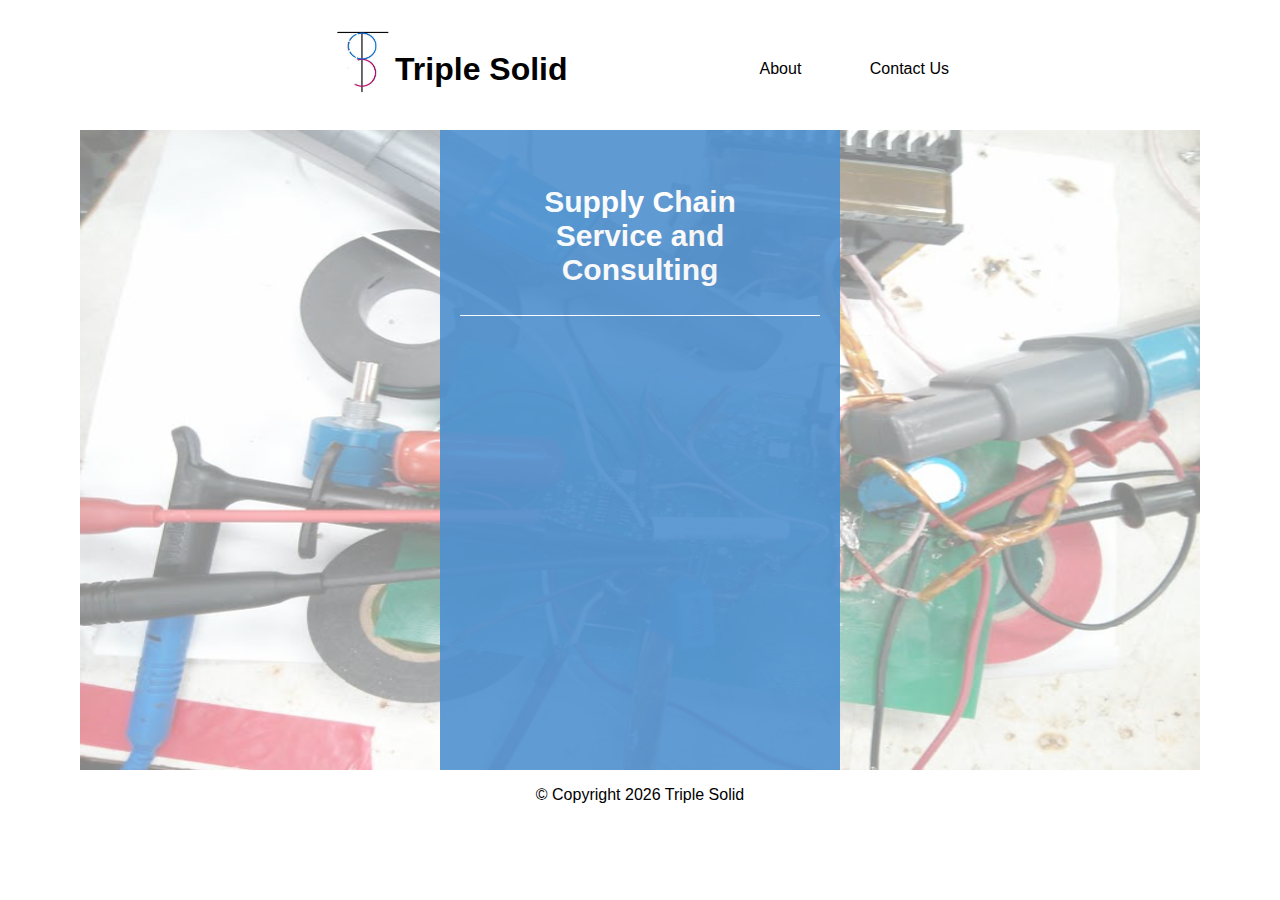
==== index.html @ a32d0645 "Adjust index.html" ====
<!DOCTYPE HTML>

<html>

<head>
	<meta http-equiv="Content-Type" content="text/html; charset=UTF-8" />
	<meta name="viewport" content="width=device-width" />
	<link rel="icon" type="image/png"href="assets/company_logo.JPG">
	<link href="https://fonts.googleapis.com/css?family=Tajawal" rel="stylesheet">
    <link rel="stylesheet" href="assets/home.css">
	<title>Triple Solid</title>
</head>

<body>

	<header>
		<nav class="nav-bar">
            <a href="./home.html"><div class="logo">
                <img id="logo-img" src="assets/company_logo.JPG"/>
                <h1>Triple Solid</h1>
			</div>
		</a>
            <div class="links">
                <a href="./about.html">About</a>
                <a href="./contact.html">Contact Us</a>
            </div>
		</nav>
	</header>
	
	<section class="landing">
		<img src="assets/image01.png" alt="landing image">
		<article class="overlay">
			<h2>Supply Chain Service and Consulting</h2>
			<span class="hidden" id="first-span">For consulting, we will find different professionals for different cases</span>
			<span class="hidden" id="second-span">We will sign a contract with the customer and professional by cases</span>
		</article>
	</section>

	<section>

	</section>


	<footer>
		<p id="footer">Copyright 2018 Triple Solid</p>
	</footer>
	<script>
		let first = document.getElementById('first-span');
		let second = document.getElementById('second-span');

		const toggleClass = (el) => {
			el.className += " show";
		}

		setTimeout(() => toggleClass(first), 1000);
		setTimeout(() => toggleClass(second), 3000);

		let footer = document.getElementById('footer');
		footer.innerHTML = '&copy; Copyright ' + new Date().getFullYear() + " Triple Solid"
	</script>
</body>

</html>
---- assets/home.css ----
html {
    font-family: 'Helvetica', sans-serif;
}
a {
    text-decoration: none;
    color: black;
}
h1 {
   text-align: center;
}
.nav-bar {
    display: flex;
    margin: -1em;
    padding: 2em;
    height: 90px;
    justify-content: center;
    align-items: center;
}
.logo {
    display: flex;
    padding-left: 2em;
    padding-right: 10em;
}
.logo h1 {
    font-size: 2em;
    font-weight: bold;
}
#logo-img {
    height: 4em;
    width: 4em;
}
.links a {
    padding: 2em;
    font-size: 1em;
    color: black;
}
.links a:hover {
    color: #4f90cf;
}
.landing {
    display: flex;
    justify-content: center;
    height: 40em;
}
.landing img {
    width: 70em;
    opacity: 0.5;
}
.overlay {
    display: flex;
    color: white;
    text-align: center;
    align-items: center;
    flex-direction: column;
    position: absolute;
    width: 400px;
    background: #4f90cf;
    height: 40em;
    opacity: 0.9;
}
.overlay h2 {
    height: 100px;
    padding: 1em;
    width: 300px;
    font-size: 30px;
    border-bottom: solid 1px white;
}
.hidden {
    display: none;
}
.show {
    display: flex;
    justify-content: center;
    font-size: 24px;
    animation: fadeIn 2s;
    padding: 10px;
}
#footer {
    text-align: center;
}
.about-page h1 {
   width: 10em;
}
.about-page section{
    display: flex;
    align-items: center;
    color: #4f90cf;
    padding: 1em;
}
.about-page p {
    width: 400px;
    color: black;
    padding-left: 20em;
}
.about-page {
    display: flex;
    width: 1000px;
    flex-direction: column;
    align-items: center;
    margin: auto;
    color: #4f90cf;
    padding: 3em;
}
.contact {
    text-align: center;
}
.contact h1 {
    color: #4f90cf;
}
.contact a {
    text-decoration: underline;
}
@keyframes fadeIn{
    0% {
        transform: translateY(100%);
        opacity: 0.3
    }
    60% {

        opacity: 0.7
    }
    100% {
        transform: translateY(0%);
        opacity: 1
    }

}
@media only screen and (max-width: 768px) {
   .logo {
       padding: 1em;
       flex-direction: column;
       justify-content: center;
       margin: -10px;
   }
   #logo-img {
       margin: auto;
   }
    .nav-bar {
       display: flex;
       flex-direction: column;
       justify-content: center;
       padding: 2em;
       height: 100%;
      
   }
   .landing {
       flex-direction: column;
       width: 100%;
   }
   .overlay {
       opacity: 0.6;
   }

   .landing img {
      opacity: 0.2;
      width: 100%;
      height: 100%;
      border-radius: 10px;
   }
   .about-page {
    width: 50%;
    justify-content: center;
   }
   .about-page section {
       flex-direction: column;
   }
   .about-page h1 {
       margin: -10px;
   }
   .about-page p {
       padding: 10px;
       width: 300px;
       text-align: center;
   }
}
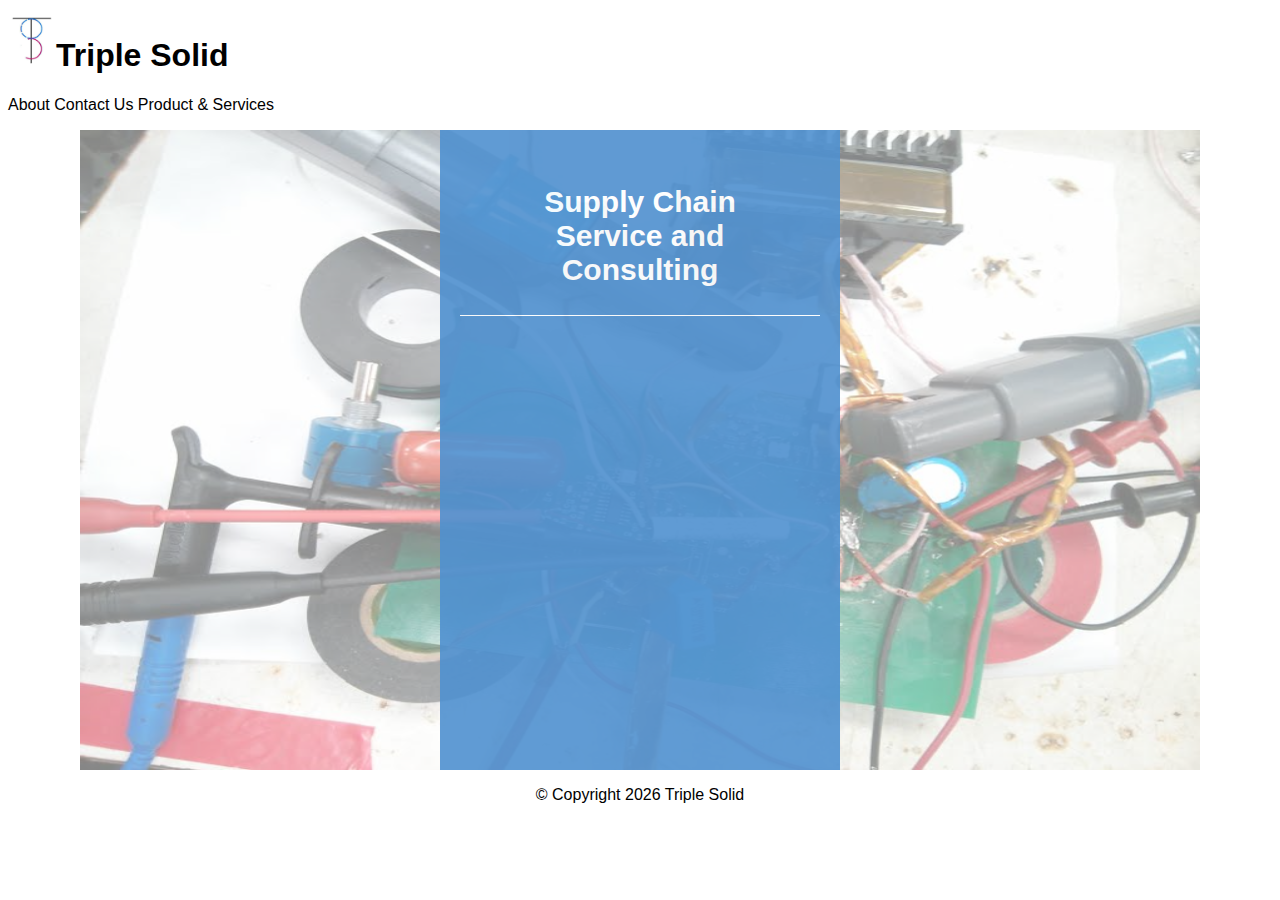
==== commit 15947d2d: "Update index.html and styling" ====
--- a/index.html
+++ b/index.html
@@ -3,16 +3,39 @@
 <html>
 
 <head>
-	<meta http-equiv="Content-Type" content="text/html; charset=UTF-8" />
-	<meta name="viewport" content="width=device-width" />
+	<meta http-equiv="Content-Type" content="text/html" charset="UTF-8" />
+	<meta name="viewport" content="width=device-width, initial-scale=1, shrink-to-fit=no">
+	<link rel="stylesheet" href="https://stackpath.bootstrapcdn.com/bootstrap/4.1.0/css/bootstrap.min.css" integrity="sha384-9gVQ4dYFwwWSjIDZnLEWnxCjeSWFphJiwGPXr1jddIhOegiu1FwO5qRGvFXOdJZ4"
+	 crossorigin="anonymous">
+
 	<link rel="icon" type="image/png"href="assets/company_logo.JPG">
 	<link href="https://fonts.googleapis.com/css?family=Tajawal" rel="stylesheet">
-    <link rel="stylesheet" href="assets/home.css">
+  <link rel="stylesheet" href="assets/home.css">
+
 	<title>Triple Solid</title>
 </head>
 
 <body>
+	<div class="container nav-bar">
+		<div class="row">
+			<div class="col-4">
+				<a class="align-vertical flex" href="./home.html">
+					<img id="logo-img" src="assets/company_logo.JPG" />
+					<h1 class="logo-font">Triple Solid</h1>
+				</a>
+			</div>
+			<div class="col-2"></div>
+			<div class="col-6 align-vertical">
+				<div class="row">
+					<a class="col-4 links" href="./about.html">About</a>
+					<a class="col-4 links" href="./contact.html">Contact Us</a>
+					<a class="col-4 links" href="./product.html">Product & Services</a>
+				</div>
+			</div>
+		</div>
+	</div>
 
+<!-- 
 	<header>
 		<nav class="nav-bar">
             <a href="./home.html"><div class="logo">
@@ -23,22 +46,32 @@
             <div class="links">
                 <a href="./about.html">About</a>
                 <a href="./contact.html">Contact Us</a>
+								<a href="./product.html">Product & Services</a>
             </div>
 		</nav>
-	</header>
+	</header> -->
+	<body>
 	
-	<section class="landing">
-		<img src="assets/image01.png" alt="landing image">
-		<article class="overlay">
-			<h2>Supply Chain Service and Consulting</h2>
-			<span class="hidden" id="first-span">For consulting, we will find different professionals for different cases</span>
-			<span class="hidden" id="second-span">We will sign a contract with the customer and professional by cases</span>
-		</article>
-	</section>
+		<section class="landing">
+			<img src="assets/image01.png" alt="landing image">
+			<article class="overlay">
+				<h2>Supply Chain Service and Consulting</h2>
+				<span class="hidden" id="first-span">For consulting, we will find different professionals for different cases</span>
+				<span class="hidden" id="second-span">We will sign a contract with the customer and professional by cases</span>
+			</article>
+		</section>
 
-	<section>
+		<section>
 
-	</section>
+		</section>
+
+		<script src="https://code.jquery.com/jquery-3.3.1.slim.min.js" integrity="sha384-q8i/X+965DzO0rT7abK41JStQIAqVgRVzpbzo5smXKp4YfRvH+8abtTE1Pi6jizo"
+		 crossorigin="anonymous"></script>
+		<script src="https://cdnjs.cloudflare.com/ajax/libs/popper.js/1.14.0/umd/popper.min.js" integrity="sha384-cs/chFZiN24E4KMATLdqdvsezGxaGsi4hLGOzlXwp5UZB1LY//20VyM2taTB4QvJ"
+		 crossorigin="anonymous"></script>
+		<script src="https://stackpath.bootstrapcdn.com/bootstrap/4.1.0/js/bootstrap.min.js" integrity="sha384-uefMccjFJAIv6A+rW+L4AHf99KvxDjWSu1z9VI8SKNVmz4sk7buKt/6v9KI65qnm"
+		 crossorigin="anonymous"></script>
+	</body>
 
 
 	<footer>
--- a/assets/home.css
+++ b/assets/home.css
@@ -1,3 +1,5 @@
+/* Needs a reset sections */
+
 html {
     font-family: 'Helvetica', sans-serif;
 }
@@ -5,35 +7,48 @@
     text-decoration: none;
     color: black;
 }
-h1 {
-   text-align: center;
+
+/* Reusable */
+.align-vertical {
+    margin-top: auto;
+    margin-bottom: auto;
 }
+
+/* Nav bar Section */
 .nav-bar {
+    /* display: flex; */
+    margin-top: 1em;
+    margin-bottom: 1em;
+    /* padding-bottom: 2em; */
+    /* height: 90px; */
+    /* justify-content: center; */
+    /* align-items: center; */
+}
+
+.flex {
     display: flex;
-    margin: -1em;
-    padding: 2em;
-    height: 90px;
-    justify-content: center;
-    align-items: center;
 }
-.logo {
-    display: flex;
-    padding-left: 2em;
-    padding-right: 10em;
-}
-.logo h1 {
+
+.logo-font {
     font-size: 2em;
     font-weight: bold;
 }
+
 #logo-img {
-    height: 4em;
-    width: 4em;
+    height: 3em;
+    width: 3em;
 }
-.links a {
-    padding: 2em;
-    font-size: 1em;
+
+.links {
+    font-family: 'Gill Sans', 'Gill Sans MT', Calibri, 'Trebuchet MS', sans-serif;
+    text-align: center;
+    margin-top: auto;
+    margin-bottom: auto;
+    line-height: 14px;
+    font-size: 16px;
     color: black;
 }
+
 .links a:hover {
     color: #4f90cf;
 }
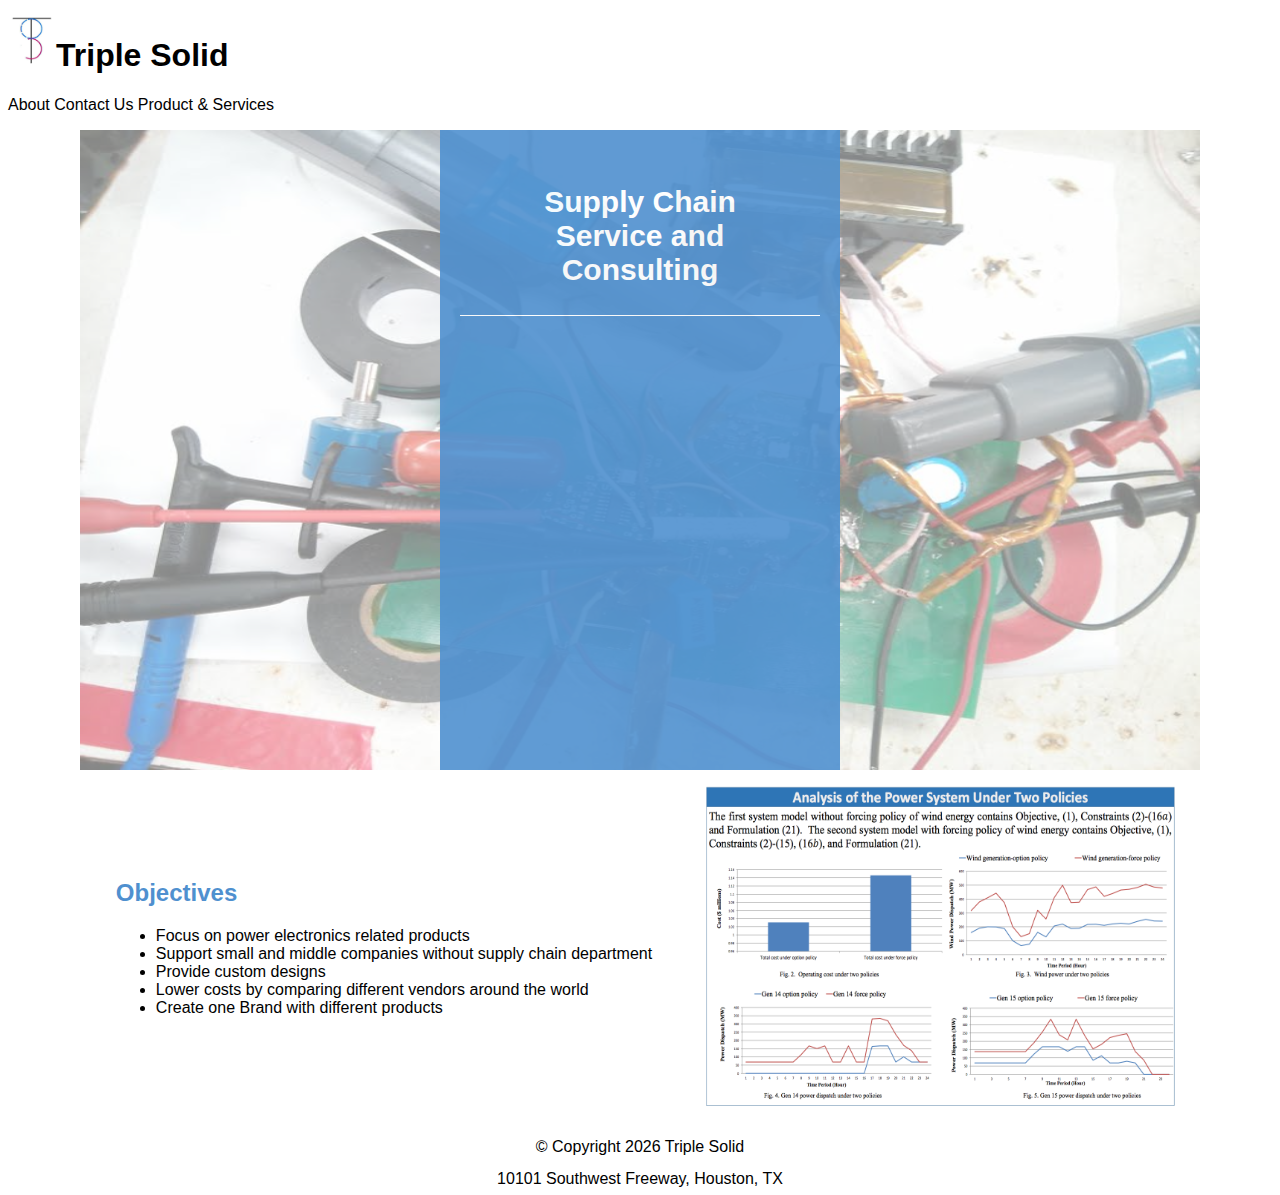
==== commit 2cf414cd: "Add objectives" ====
--- a/index.html
+++ b/index.html
@@ -61,8 +61,18 @@
 			</article>
 		</section>
 
-		<section>
-
+		<section class="objectives">
+			<div>
+				<h2>Objectives</h2>
+				<ul>
+					<li>Focus on power electronics related products</li>
+					<li>Support small and middle companies without supply chain 	department</li>
+					<li>Provide custom designs</li>
+					<li>Lower costs by comparing different vendors around the world</li>
+					<li>Create one Brand with different products</li>
+				</ul>
+			</div>
+			<img src="assets/table.png" alt="">
 		</section>
 
 		<script src="https://code.jquery.com/jquery-3.3.1.slim.min.js" integrity="sha384-q8i/X+965DzO0rT7abK41JStQIAqVgRVzpbzo5smXKp4YfRvH+8abtTE1Pi6jizo"
@@ -76,6 +86,7 @@
 
 	<footer>
 		<p id="footer">Copyright 2018 Triple Solid</p>
+		<p> 10101 Southwest Freeway, Houston, TX</p>
 	</footer>
 	<script>
 		let first = document.getElementById('first-span');
--- a/assets/home.css
+++ b/assets/home.css
@@ -90,8 +90,29 @@
     animation: fadeIn 2s;
     padding: 10px;
 }
-#footer {
-    text-align: center;
+.objectives {
+    display: flex;
+    justify-content: center;
+    align-items: center;
+}
+.objectives div {
+    flex-direction: column;
+    padding: 2em;
+}
+.objectives h2 {
+    color: #4f90cf;
+}
+.objectives img {
+    padding: 1em;
+    height: 20em;
+    width: 30em;
+}
+footer {
+    text-align: center;
+}
+
+footer p {
+    margin-bottom: -0.1em;
 }
 .about-page h1 {
    width: 10em;
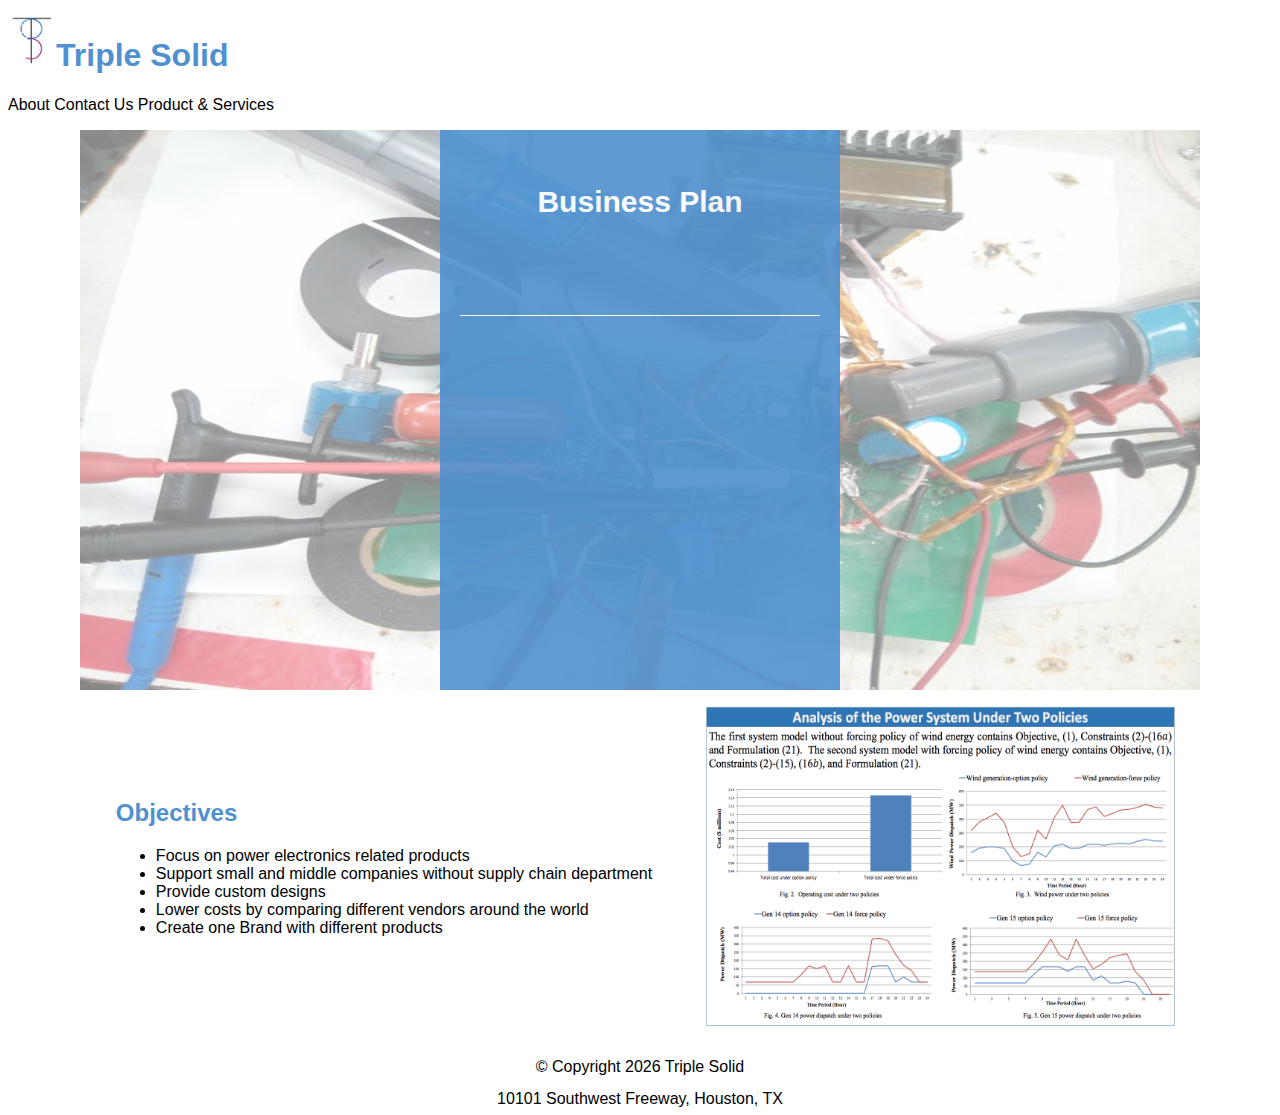
==== commit 95d9197d: "Add bootstrap" ====
--- a/index.html
+++ b/index.html
@@ -19,7 +19,7 @@
 	<div class="container nav-bar">
 		<div class="row">
 			<div class="col-4">
-				<a class="align-vertical flex" href="./home.html">
+				<a class="align-vertical flex" href="./index.html">
 					<img id="logo-img" src="assets/company_logo.JPG" />
 					<h1 class="logo-font">Triple Solid</h1>
 				</a>
@@ -52,27 +52,27 @@
 	</header> -->
 	<body>
 	
-		<section class="landing">
+		<section class="container-fluid landing">
 			<img src="assets/image01.png" alt="landing image">
 			<article class="overlay">
-				<h2>Supply Chain Service and Consulting</h2>
-				<span class="hidden" id="first-span">For consulting, we will find different professionals for different cases</span>
-				<span class="hidden" id="second-span">We will sign a contract with the customer and professional by cases</span>
+				<h2>Business Plan</h2>
+				<h3 class="hidden" id="first-span">Supply Chain Service B to C and Consulting</h3>
+				<h3 class="hidden" id="second-span">Triple Solid</h3>
 			</article>
 		</section>
 
-		<section class="objectives">
+		<section class="container objectives">
 			<div>
 				<h2>Objectives</h2>
 				<ul>
-					<li>Focus on power electronics related products</li>
-					<li>Support small and middle companies without supply chain 	department</li>
-					<li>Provide custom designs</li>
-					<li>Lower costs by comparing different vendors around the world</li>
-					<li>Create one Brand with different products</li>
+					<li class="col-10">Focus on power electronics related products</li>
+					<li class="col-10">Support small and middle companies without supply chain department</li>
+					<li class="col-10">Provide custom designs</li>
+					<li class="col-10">Lower costs by comparing different vendors around the world</li>
+					<li class="col-10">Create one Brand with different products</li>
 				</ul>
 			</div>
-			<img src="assets/table.png" alt="">
+			<img class="img-fluid" src="assets/table.png" alt="">
 		</section>
 
 		<script src="https://code.jquery.com/jquery-3.3.1.slim.min.js" integrity="sha384-q8i/X+965DzO0rT7abK41JStQIAqVgRVzpbzo5smXKp4YfRvH+8abtTE1Pi6jizo"
@@ -90,7 +90,7 @@
 	</footer>
 	<script>
 		let first = document.getElementById('first-span');
-		let second = document.getElementById('second-span');
+		let second = document.getElementById('second-span')
 
 		const toggleClass = (el) => {
 			el.className += " show";
--- a/assets/home.css
+++ b/assets/home.css
@@ -6,6 +6,9 @@
 a {
     text-decoration: none;
     color: black;
+}
+h1 {
+    color: #4f90cf
 }
 
 /* Reusable */
@@ -55,7 +58,7 @@
 .landing {
     display: flex;
     justify-content: center;
-    height: 40em;
+    height: 35em;
 }
 .landing img {
     width: 70em;
@@ -70,7 +73,7 @@
     position: absolute;
     width: 400px;
     background: #4f90cf;
-    height: 40em;
+    height: 35em;
     opacity: 0.9;
 }
 .overlay h2 {
@@ -80,6 +83,10 @@
     font-size: 30px;
     border-bottom: solid 1px white;
 }
+
+#first-span {
+    padding: 3em;
+}
 .hidden {
     display: none;
 }
@@ -117,25 +124,24 @@
 .about-page h1 {
    width: 10em;
 }
-.about-page section{
-    display: flex;
+
+.about-page li {
+    color: black;
+}
+.about-page section {
+    display: flex;
+}
+.about-page {
+    display: flex;
+    flex-direction: column;
     align-items: center;
-    color: #4f90cf;
-    padding: 1em;
-}
-.about-page p {
-    width: 400px;
-    color: black;
-    padding-left: 20em;
-}
-.about-page {
-    display: flex;
-    width: 1000px;
-    flex-direction: column;
-    align-items: center;
-    margin: auto;
-    color: #4f90cf;
-    padding: 3em;
+    justify-content: center;
+    color: #4f90cf;
+    padding: 2em;
+}
+.about-page img {
+    height: 18em;
+    width: 15em;
 }
 .contact {
     text-align: center;
@@ -145,6 +151,16 @@
 }
 .contact a {
     text-decoration: underline;
+}
+.products {
+    display: flex;
+    justify-content: center;
+    text-align: center;
+    flex-direction: column;
+    width: 800px;
+}
+.products > * {
+    padding: 10px;
 }
 @keyframes fadeIn{
     0% {
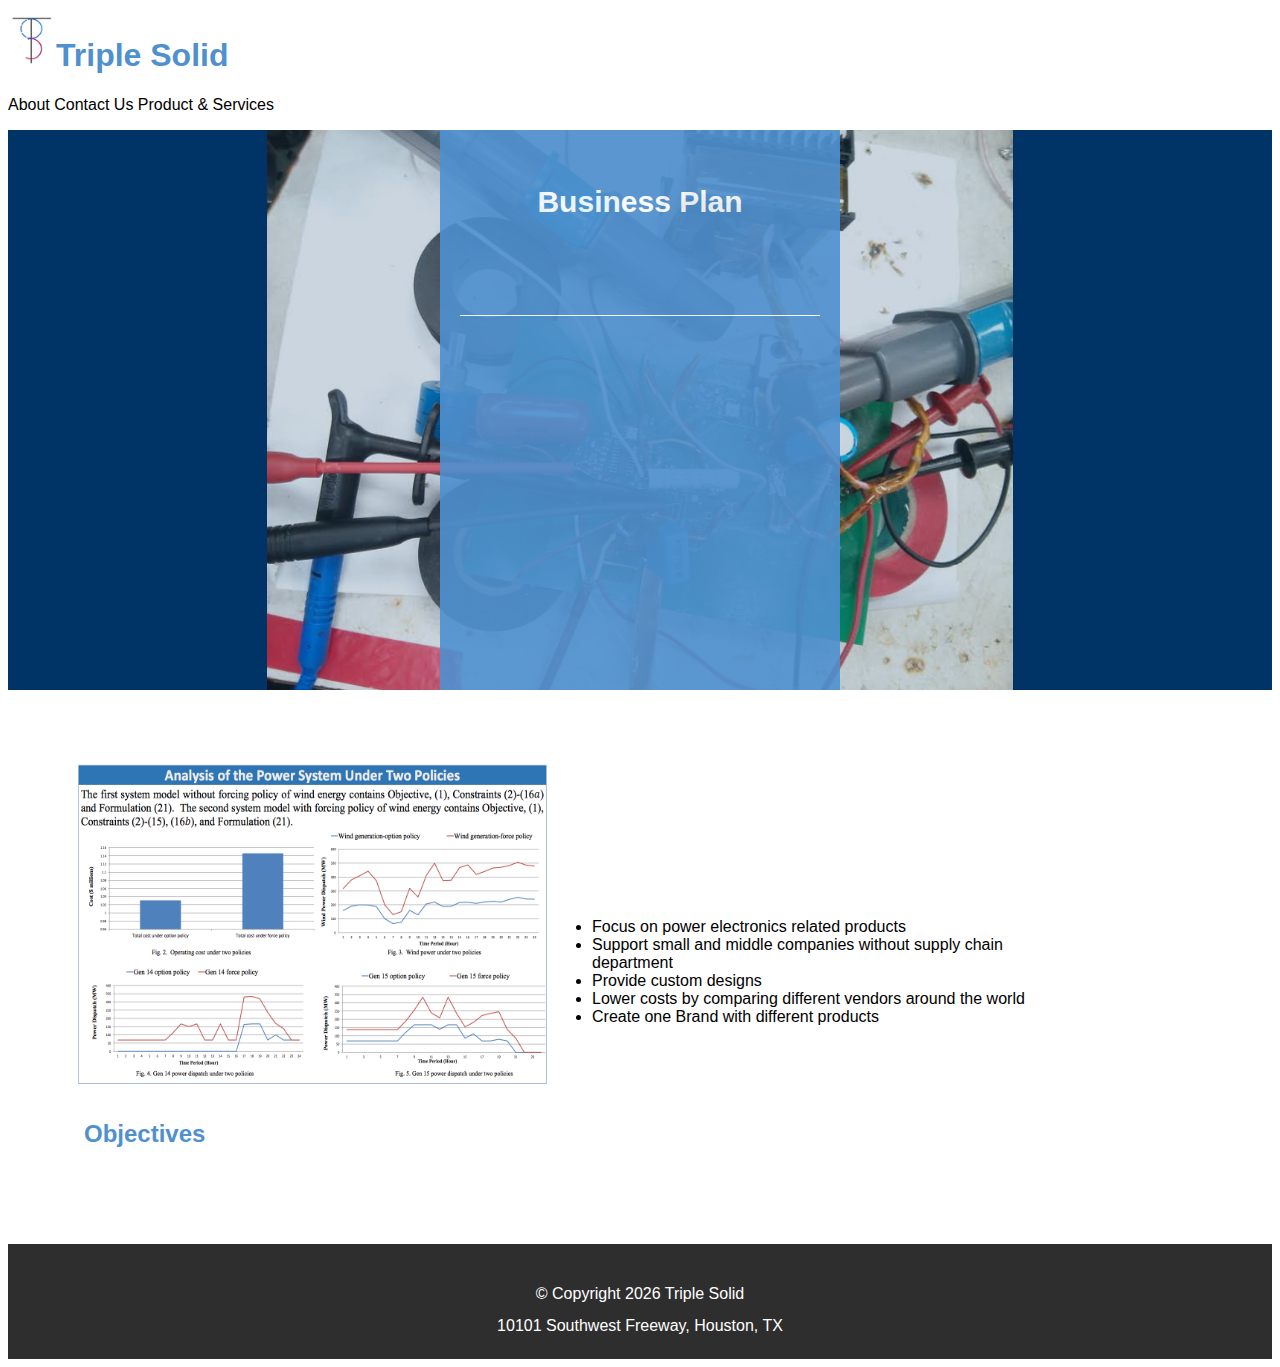
==== commit 83e0a087: "Modify layout for index.html" ====
--- a/index.html
+++ b/index.html
@@ -21,7 +21,7 @@
 			<div class="col-4">
 				<a class="align-vertical flex" href="./index.html">
 					<img id="logo-img" src="assets/company_logo.JPG" />
-					<h1 class="logo-font">Triple Solid</h1>
+					<h1>Triple Solid</h1>
 				</a>
 			</div>
 			<div class="col-2"></div>
@@ -62,17 +62,18 @@
 		</section>
 
 		<section class="container objectives">
-			<div>
+			<div class="container">
+				<img class="img-fluid" src="assets/table.png" alt="">
 				<h2>Objectives</h2>
+			</div>
 				<ul>
-					<li class="col-10">Focus on power electronics related products</li>
-					<li class="col-10">Support small and middle companies without supply chain department</li>
-					<li class="col-10">Provide custom designs</li>
-					<li class="col-10">Lower costs by comparing different vendors around the world</li>
-					<li class="col-10">Create one Brand with different products</li>
+					<li class="col-15">Focus on power electronics related products</li>
+					<li class="col-15">Support small and middle companies without supply chain department</li>
+					<li class="col-15">Provide custom designs</li>
+					<li class="col-15">Lower costs by comparing different vendors around the world</li>
+					<li class="col-15">Create one Brand with different products</li>
 				</ul>
-			</div>
-			<img class="img-fluid" src="assets/table.png" alt="">
+			
 		</section>
 
 		<script src="https://code.jquery.com/jquery-3.3.1.slim.min.js" integrity="sha384-q8i/X+965DzO0rT7abK41JStQIAqVgRVzpbzo5smXKp4YfRvH+8abtTE1Pi6jizo"
--- a/assets/home.css
+++ b/assets/home.css
@@ -1,14 +1,18 @@
 /* Needs a reset sections */
 
-html {
-    font-family: 'Helvetica', sans-serif;
+* {
+    font-family: 'Gill Sans', 'Gill Sans MT', Calibri, 'Trebuchet MS', sans-serif;
 }
 a {
     text-decoration: none;
     color: black;
 }
 h1 {
-    color: #4f90cf
+    color: #4f90cf;
+    text-align: center;
+}
+li {
+    font-family: 'Helvetica';
 }
 
 /* Reusable */
@@ -27,11 +31,13 @@
     /* justify-content: center; */
     /* align-items: center; */
 }
+.nav-bar a:hover{
+    text-decoration: none;
+}
 
 .flex {
     display: flex;
 }
-
 .logo-font {
     font-size: 2em;
     font-weight: bold;
@@ -56,13 +62,14 @@
     color: #4f90cf;
 }
 .landing {
+    font-family: 'Gill Sans', 'Gill Sans MT', Calibri, 'Trebuchet MS', sans-serif;
     display: flex;
     justify-content: center;
     height: 35em;
+    background-color: #003366;
 }
 .landing img {
-    width: 70em;
-    opacity: 0.5;
+    opacity: 0.8;
 }
 .overlay {
     display: flex;
@@ -85,7 +92,7 @@
 }
 
 #first-span {
-    padding: 3em;
+    padding: 2em;
 }
 .hidden {
     display: none;
@@ -99,31 +106,40 @@
 }
 .objectives {
     display: flex;
-    justify-content: center;
     align-items: center;
+    justify-content: center;
+    padding: 4em;
+    margin-top: 10px;
+    width: 1000px;
 }
 .objectives div {
     flex-direction: column;
-    padding: 2em;
+    align-items: flex-end
 }
 .objectives h2 {
     color: #4f90cf;
+    padding: 0.5em;
 }
 .objectives img {
-    padding: 1em;
     height: 20em;
     width: 30em;
 }
 footer {
-    text-align: center;
+    display: flex;
+    justify-content: center;
+    flex-direction: column;
+    text-align: center;
+    color: white;
+    background-color: #2e2e2e;
+    height: 115px;
+    position: relative;
+    clear:both;
+
 }
 
 footer p {
     margin-bottom: -0.1em;
 }
-.about-page h1 {
-   width: 10em;
-}
 
 .about-page li {
     color: black;
@@ -133,11 +149,8 @@
 }
 .about-page {
     display: flex;
-    flex-direction: column;
-    align-items: center;
-    justify-content: center;
-    color: #4f90cf;
-    padding: 2em;
+    justify-content: center;
+    color: #4f90cf;
 }
 .about-page img {
     height: 18em;
@@ -161,6 +174,13 @@
 }
 .products > * {
     padding: 10px;
+}
+.images {
+    flex-direction: column;
+    align-items: center;
+}
+.images > * {
+    padding: 1em;
 }
 @keyframes fadeIn{
     0% {
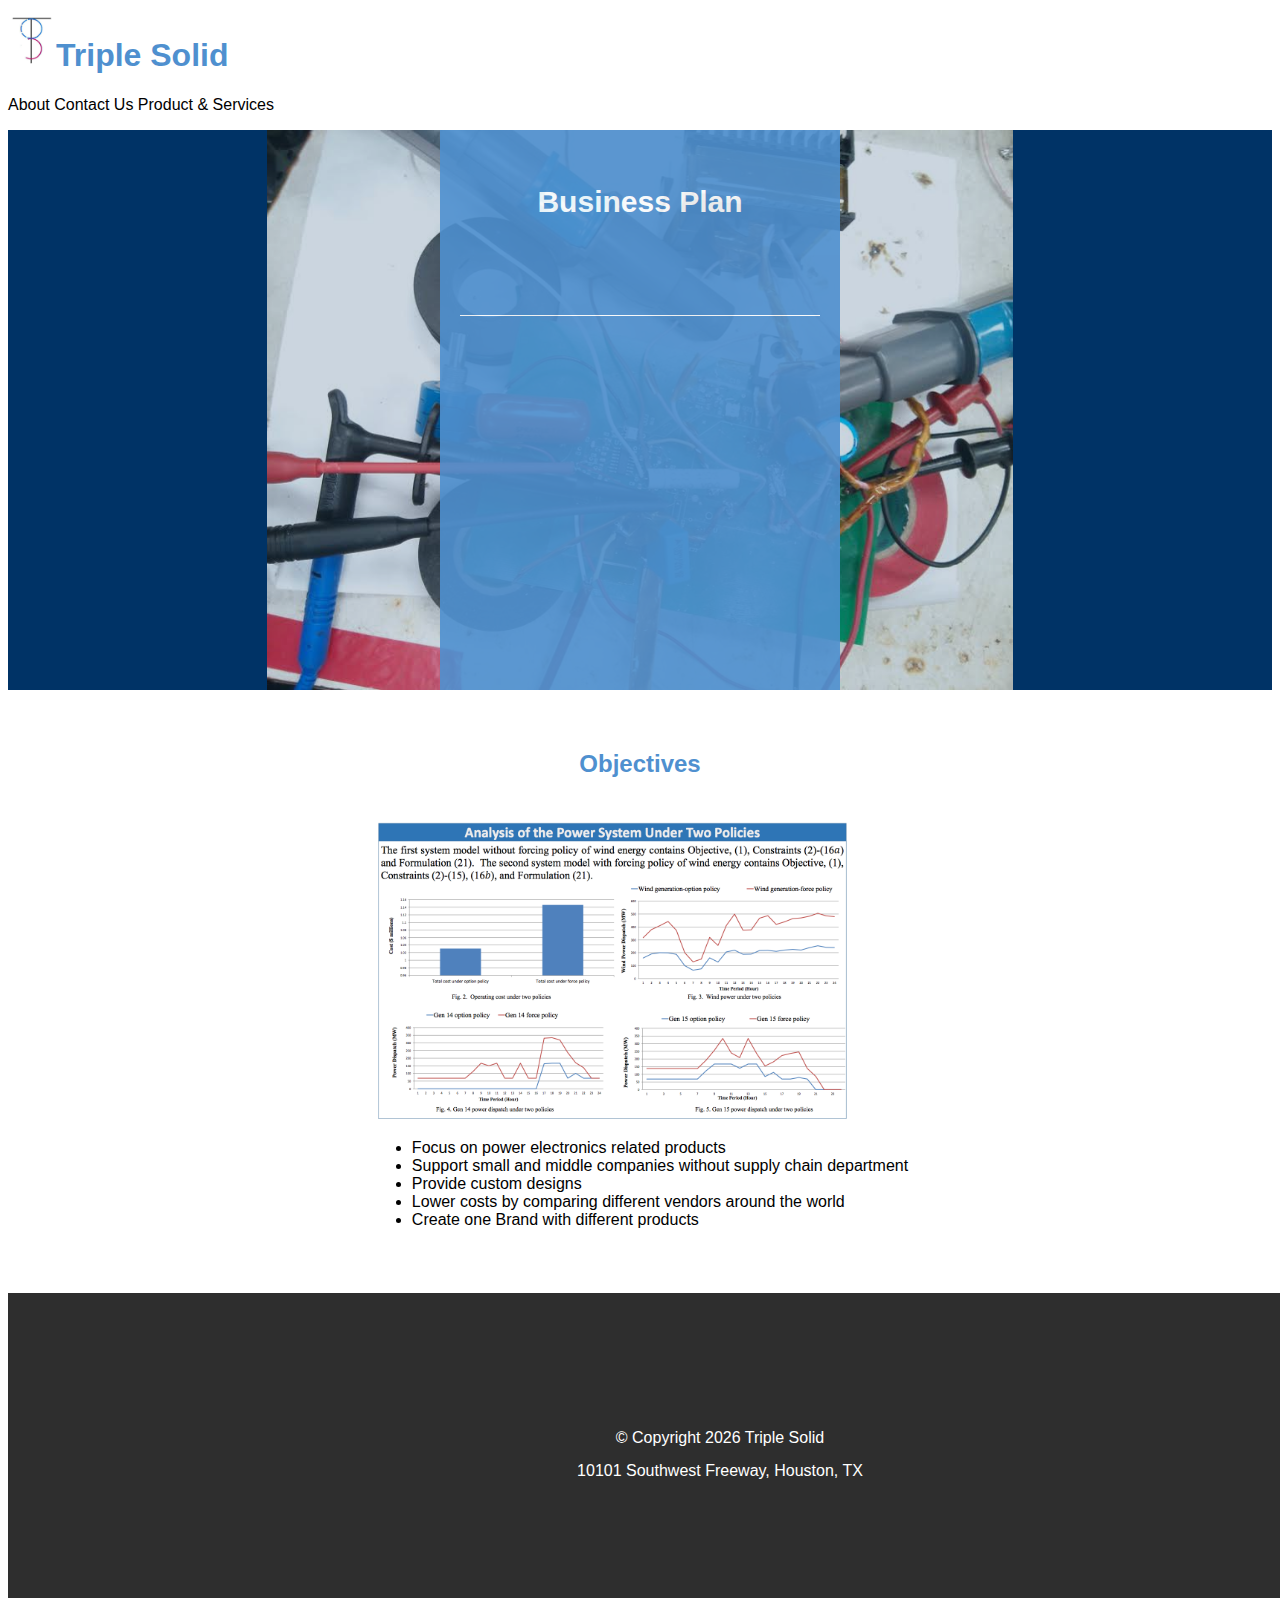
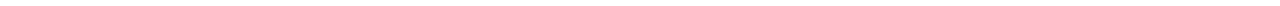
==== commit c3d18654: "Update styling" ====
--- a/index.html
+++ b/index.html
@@ -21,7 +21,7 @@
 			<div class="col-4">
 				<a class="align-vertical flex" href="./index.html">
 					<img id="logo-img" src="assets/company_logo.JPG" />
-					<h1>Triple Solid</h1>
+					<h1 class="logo-font">Triple Solid</h1>
 				</a>
 			</div>
 			<div class="col-2"></div>
@@ -63,17 +63,26 @@
 
 		<section class="container objectives">
 			<div class="container">
-				<img class="img-fluid" src="assets/table.png" alt="">
-				<h2>Objectives</h2>
+				<div class="row">
+					<div class="col-12 align-center">
+						<h2>Objectives</h2>
+					</div>
+				</div>
+				<div class="row">
+					<div class="col-6">
+						<img class="img-fluid" src="assets/table.png" alt="">
+					</div>
+					<div class="col-6 align-vertical">
+						<ul>
+							<li class="col-15">Focus on power electronics related products</li>
+							<li class="col-15">Support small and middle companies without supply chain department</li>
+							<li class="col-15">Provide custom designs</li>
+							<li class="col-15">Lower costs by comparing different vendors around the world</li>
+							<li class="col-15">Create one Brand with different products</li>
+						</ul>
+					</div>
+				</div>
 			</div>
-				<ul>
-					<li class="col-15">Focus on power electronics related products</li>
-					<li class="col-15">Support small and middle companies without supply chain department</li>
-					<li class="col-15">Provide custom designs</li>
-					<li class="col-15">Lower costs by comparing different vendors around the world</li>
-					<li class="col-15">Create one Brand with different products</li>
-				</ul>
-			
 		</section>
 
 		<script src="https://code.jquery.com/jquery-3.3.1.slim.min.js" integrity="sha384-q8i/X+965DzO0rT7abK41JStQIAqVgRVzpbzo5smXKp4YfRvH+8abtTE1Pi6jizo"
--- a/assets/home.css
+++ b/assets/home.css
@@ -7,9 +7,15 @@
     text-decoration: none;
     color: black;
 }
-h1 {
-    color: #4f90cf;
-    text-align: center;
+.page-title {
+   align-items: center;
+   justify-content: center;
+    background-color: #4f90cf;
+    text-align: center;
+    margin: auto;
+    height: 120px;
+    color: white;
+    width: 100%;
 }
 li {
     font-family: 'Helvetica';
@@ -19,6 +25,10 @@
 .align-vertical {
     margin-top: auto;
     margin-bottom: auto;
+}
+
+.align-center {
+    text-align: center;
 }
 
 /* Nav bar Section */
@@ -41,6 +51,7 @@
 .logo-font {
     font-size: 2em;
     font-weight: bold;
+    color: #4f90cf;
 }
 
 #logo-img {
@@ -108,35 +119,35 @@
     display: flex;
     align-items: center;
     justify-content: center;
-    padding: 4em;
-    margin-top: 10px;
-    width: 1000px;
-}
-.objectives div {
-    flex-direction: column;
-    align-items: flex-end
-}
+    padding-bottom: 3em;
+    padding-top: 1em;
+}
+
 .objectives h2 {
     color: #4f90cf;
-    padding: 0.5em;
+    padding: 1em;
 }
 .objectives img {
-    height: 20em;
+    height: auto;
     width: 30em;
 }
 footer {
     display: flex;
+    position: relative;
+    bottom: 0;
     justify-content: center;
     flex-direction: column;
     text-align: center;
     color: white;
     background-color: #2e2e2e;
-    height: 115px;
-    position: relative;
-    clear:both;
-
-}
-
+    height: 145px;
+    width: 100%;
+    padding: 5em;
+}
+
+.sticky-footer {
+    position: fixed;
+}
 footer p {
     margin-bottom: -0.1em;
 }
@@ -148,8 +159,11 @@
     display: flex;
 }
 .about-page {
-    display: flex;
-    justify-content: center;
+    padding: 20px;
+    display: flex;
+    width: 70%;
+    justify-content: center;
+   margin: auto;
     color: #4f90cf;
 }
 .about-page img {
@@ -158,9 +172,7 @@
 }
 .contact {
     text-align: center;
-}
-.contact h1 {
-    color: #4f90cf;
+    padding: 30px;
 }
 .contact a {
     text-decoration: underline;
@@ -173,11 +185,12 @@
     width: 800px;
 }
 .products > * {
-    padding: 10px;
+   margin: 20px;
 }
 .images {
     flex-direction: column;
     align-items: center;
+    width: 40%;
 }
 .images > * {
     padding: 1em;
@@ -195,7 +208,6 @@
         transform: translateY(0%);
         opacity: 1
     }
-
 }
 @media only screen and (max-width: 768px) {
    .logo {
@@ -213,7 +225,6 @@
        justify-content: center;
        padding: 2em;
        height: 100%;
-      
    }
    .landing {
        flex-direction: column;
@@ -222,7 +233,6 @@
    .overlay {
        opacity: 0.6;
    }
-
    .landing img {
       opacity: 0.2;
       width: 100%;
